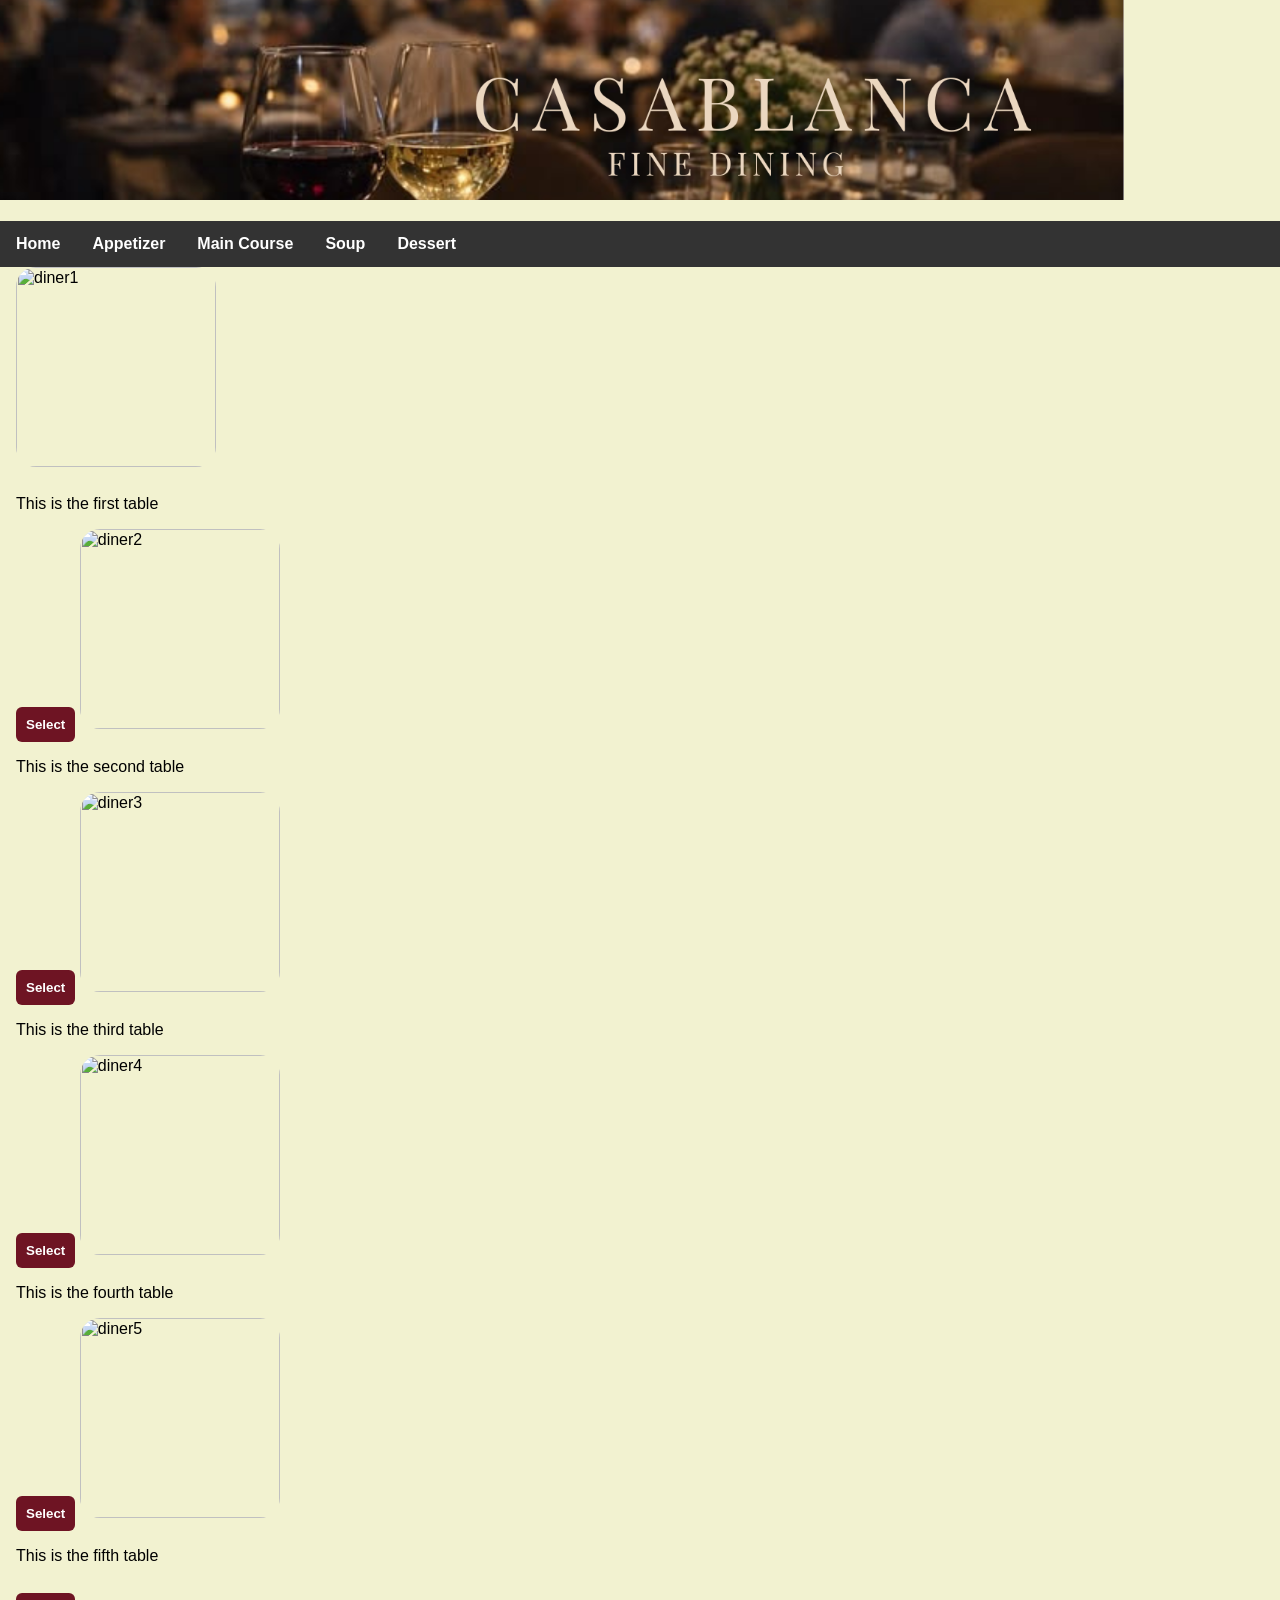
==== index.html @ 5eb29f78 "Rename Project.html to index.html" ====
<html>
<head>
<title> Project E-Comerce </title>
<link rel="stylesheet" style="text/css" href ="Project.css">
<script src="Project.js"></script>
</head>
<body>
<header>
<h1><img src="Untitled design.png" alt="fine dining" class="header"></h1>
</header>

<div class="navbar">
 <div class="subnav">
    <button class="subnavbtn">Home<i class="fa fa-caret-down"></i></button>
	<div class="subnav-content">
	  <a href="Menu1.html">Food</a>
	  <a href="Menu2.html">Drinks</a>
</div>
</div>

  <div class="subnav">
    <button class="subnavbtn">Appetizer<i class="fa fa-caret-down"></i></button>
	<div class="subnav-content">
	  <a href="Appetizer1.html">Finger Foods</a>
	  <a href="Appetizer2.html">Cocktails</a>
</div>
</div>
	  
<div class="subnav">
    <button class="subnavbtn">Main Course<i class="fa fa-caret-down"></i></button>
	<div class="subnav-content">
	  <a href="Pasta.html">Pasta n Noodles</a>
	  <a href="Seafood.html">Seafood</a>
</div>
</div>

<div class="subnav">
    <button class="subnavbtn">Soup<i class="fa fa-caret-down"></i></button>
	<div class="subnav-content">
	  <a href="Consommes.html">Consommes</a>
	  <a href="Creamsoup.html">Cream Soup</a>
</div>
</div>

<div class="subnav">
    <button class="subnavbtn">Dessert<i class="fa fa-caret-down"></i></button>
	<div class="subnav-content">
	  <a href="Bakedgoods.html">Baked Goods</a>
	  <a href="Frozen.html">Frozen Treats</a>
</div>
</div>

</div>

<div style="padding:0 16px">

<img src="https://i.pinimg.com/1200x/4a/59/85/4a598561c5f0a63eac3bf7dee77a3d01.jpg" alt="diner1" class="gambar">
<p> This is the first table </p>
<button type="button" onclick="document.write('Select')"> Select </button>

<img src="https://i.pinimg.com/736x/d6/25/dc/d625dc9bb8d0f2b4c970d7b98d496210.jpg" alt="diner2" class="gambar">
<p> This is the second table </p>
<button type="button" onclick="document.write('Select')"> Select </button>

<img src="https://i.pinimg.com/1200x/ec/bf/b5/ecbfb5b9113a8c6fdd595f963d8936d9.jpg" alt="diner3" class="gambar">
<p> This is the third table </p>
<button type="button" onclick="document.write('Select')"> Select </button>

<img src="https://i.pinimg.com/736x/a3/39/39/a339395ebac49307cdfbaf4633ff850a.jpg" alt="diner4" class="gambar">
<p> This is the fourth table </p>
<button type="button" onclick="document.write('Select')"> Select </button>

<img src="https://i.pinimg.com/736x/58/57/b5/5857b5138610a69cff8ef72e9b64e42b.jpg" alt="diner5" class="gambar">
<p> This is the fifth table </p>
<button type="button" onclick="document.write('Select')"> Select </button>
</div>

</body>
</html>
---- Project.css ----
body{
	font-family:Arial, Helvetica, sans-serif;
	margin:0;
	background-color:#f2f2d0;
}

.header{
	background-image:Untitled design.png;
    background-size: cover;
	object-fit:cover;
	width:1124px;
	height:200px;
}

.gambar{
	width:200px;
	height:200px;
	object-fit: cover;
	border-radius:10%;
	margin-bottom:12px;
	box-shadow:0 2px 8px rgba (0,0,0,0.20);
}

.navbar{
	overflow:hidden;
	background-color:#333;
}

.navbar a{
	float:left;
	font-size:16px;
	color:white;
	text-align:center;
	padding:14px 16px;
	text-decoration:none;
}

.subnav{
	float:left;
	overflow:hidden;
}

.subnav .subnavbtn{
	font-size:16px;
	border:none;
	outline:none;
	color:white;
	padding:14px 16px;
	background-color:inherit;
	font-family:inherit;
	margin:0;
}

.navbar a:hover, .subnav:hover .subnavbtn{
	background-color:#6e1423;
}

.subnav-content{
	display:none;
	position:absolute;
	left:0;
	background-color:#0f172a;
	width:100%;
	z-index:1;
}

.subnav-content a{
	float:left;
	color:white;
	text-decoration:none;
}

.subnav-content a:hover{
	background-color:#eee;
	color:#c69b3c;
}

.subnav:hover .subnav-content{
	display:block;
}

button{
	background:#6e1423;
	color:#fff;
	border:0;
	padding:10px;
	margin-top:12px;
	cursor:pointer;
	border-radius:6px;
	font-weight:600;
}
button:active{
	transform:tranlateY(1px);
}
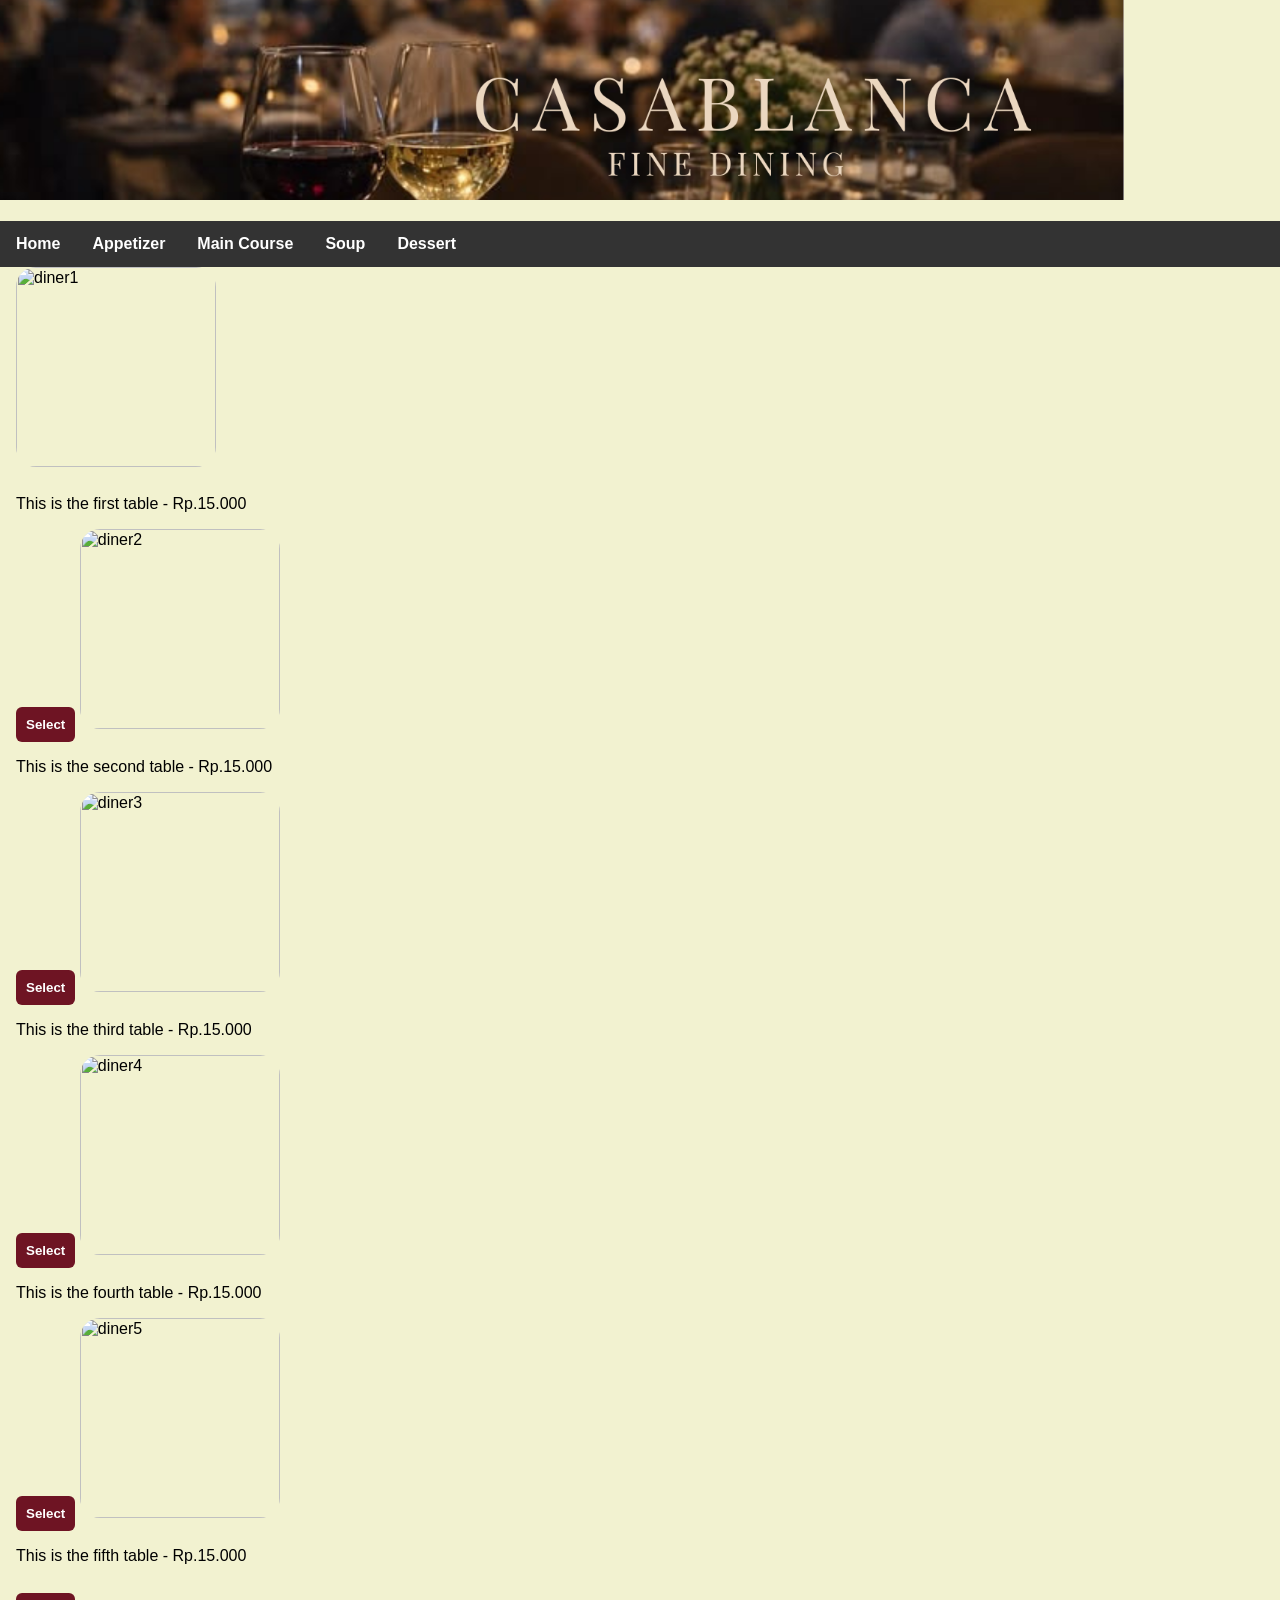
==== commit 5e55251a: "index.html" ====
--- a/index.html
+++ b/index.html
@@ -55,23 +55,23 @@
 <div style="padding:0 16px">
 
 <img src="https://i.pinimg.com/1200x/4a/59/85/4a598561c5f0a63eac3bf7dee77a3d01.jpg" alt="diner1" class="gambar">
-<p> This is the first table </p>
+<p> This is the first table - Rp.15.000 </p>
 <button type="button" onclick="document.write('Select')"> Select </button>
 
 <img src="https://i.pinimg.com/736x/d6/25/dc/d625dc9bb8d0f2b4c970d7b98d496210.jpg" alt="diner2" class="gambar">
-<p> This is the second table </p>
+<p> This is the second table - Rp.15.000 </p>
 <button type="button" onclick="document.write('Select')"> Select </button>
 
 <img src="https://i.pinimg.com/1200x/ec/bf/b5/ecbfb5b9113a8c6fdd595f963d8936d9.jpg" alt="diner3" class="gambar">
-<p> This is the third table </p>
+<p> This is the third table - Rp.15.000 </p>
 <button type="button" onclick="document.write('Select')"> Select </button>
 
 <img src="https://i.pinimg.com/736x/a3/39/39/a339395ebac49307cdfbaf4633ff850a.jpg" alt="diner4" class="gambar">
-<p> This is the fourth table </p>
+<p> This is the fourth table - Rp.15.000 </p>
 <button type="button" onclick="document.write('Select')"> Select </button>
 
 <img src="https://i.pinimg.com/736x/58/57/b5/5857b5138610a69cff8ef72e9b64e42b.jpg" alt="diner5" class="gambar">
-<p> This is the fifth table </p>
+<p> This is the fifth table - Rp.15.000 </p>
 <button type="button" onclick="document.write('Select')"> Select </button>
 </div>
 
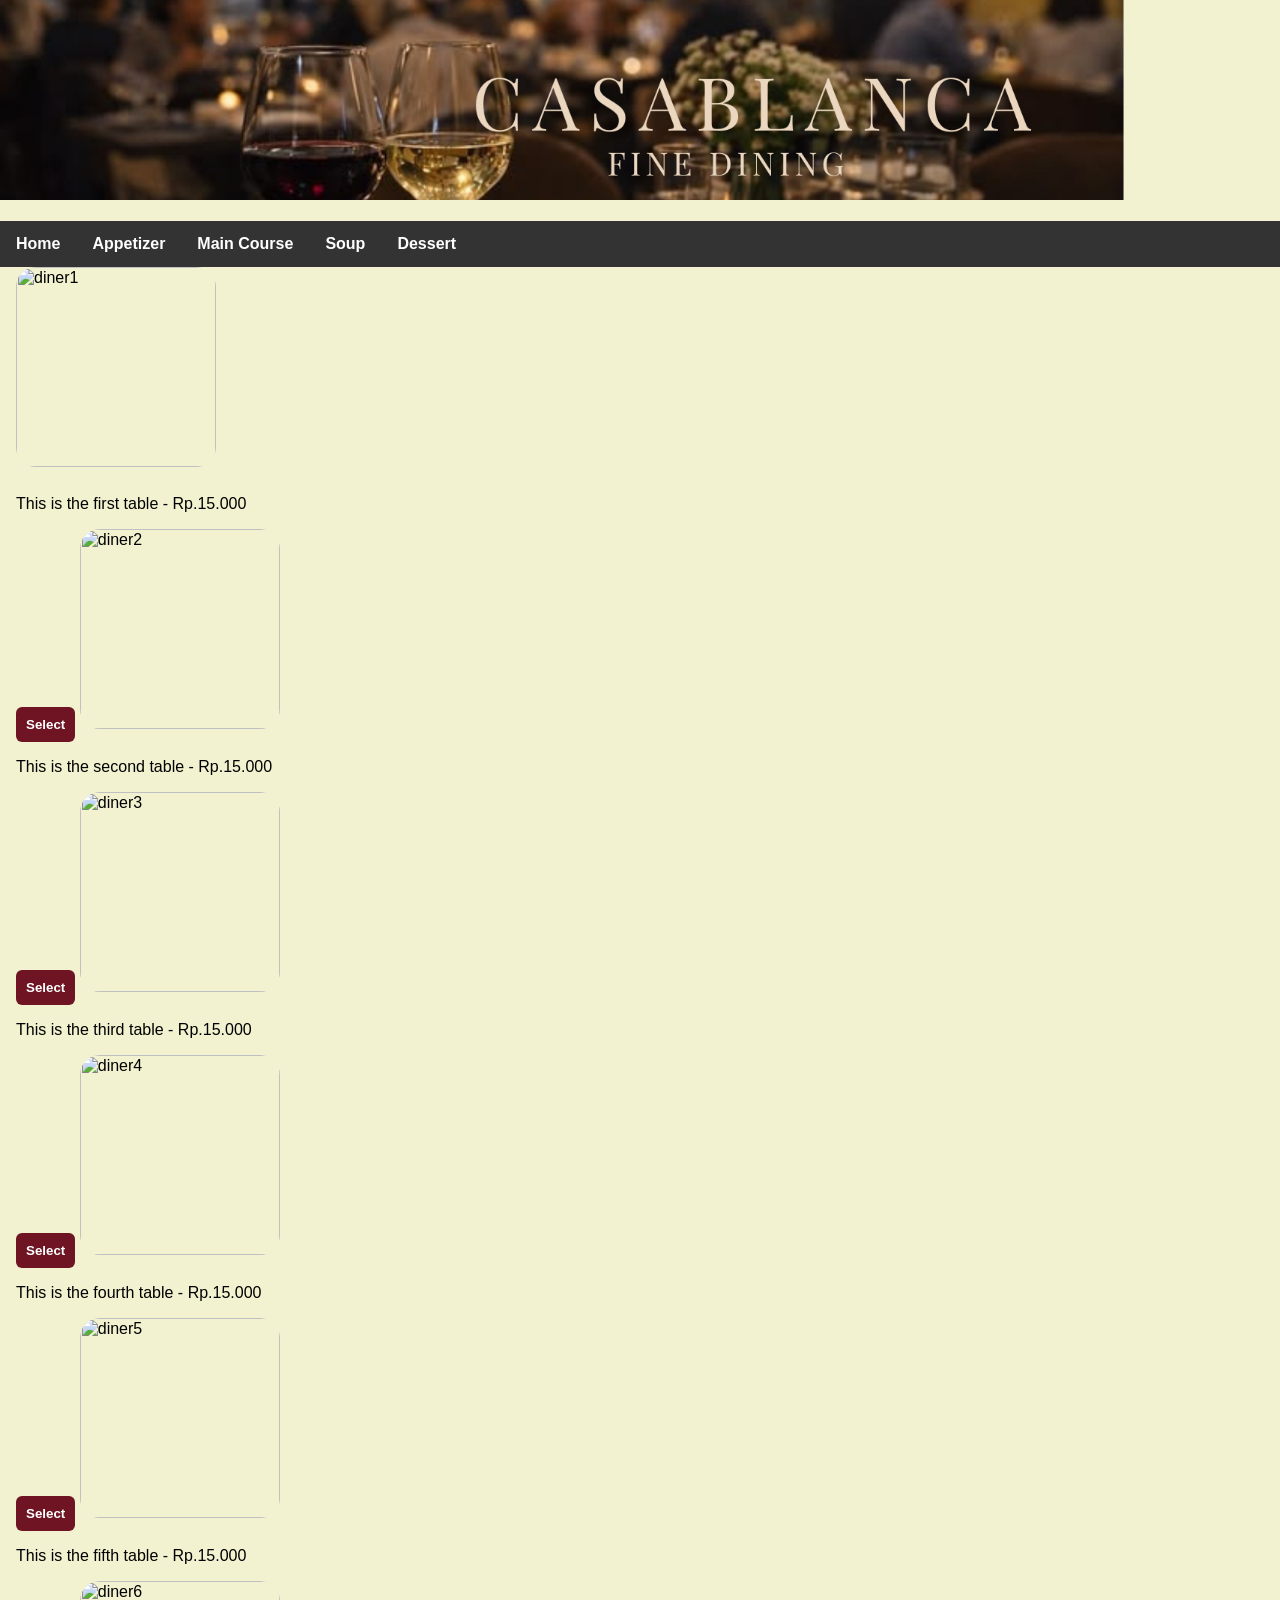
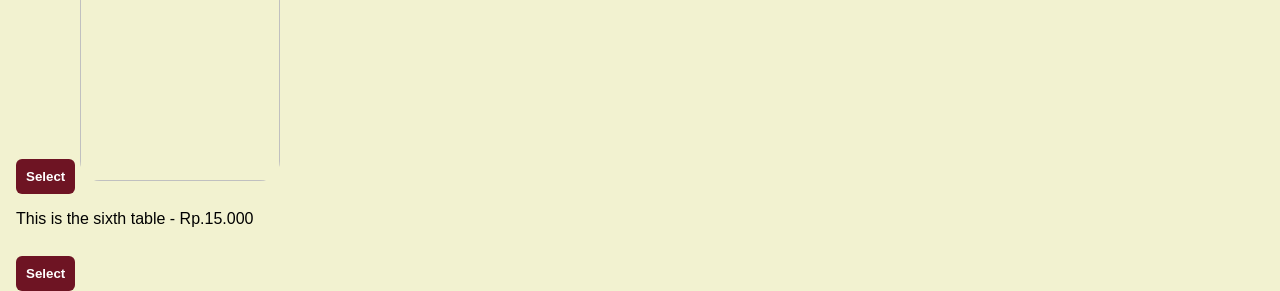
==== commit 8c129af8: "index.html" ====
--- a/index.html
+++ b/index.html
@@ -73,6 +73,10 @@
 <img src="https://i.pinimg.com/736x/58/57/b5/5857b5138610a69cff8ef72e9b64e42b.jpg" alt="diner5" class="gambar">
 <p> This is the fifth table - Rp.15.000 </p>
 <button type="button" onclick="document.write('Select')"> Select </button>
+
+<img src="https://i.pinimg.com/736x/fd/36/3c/fd363c7d67ca6829f2ee0da1352c5cd6.jpg" alt="diner6" class="gambar">
+<p> This is the sixth table - Rp.15.000 </p>
+<button type="button" onclick="document.write('Select')"> Select </button>
 </div>
 
 </body>
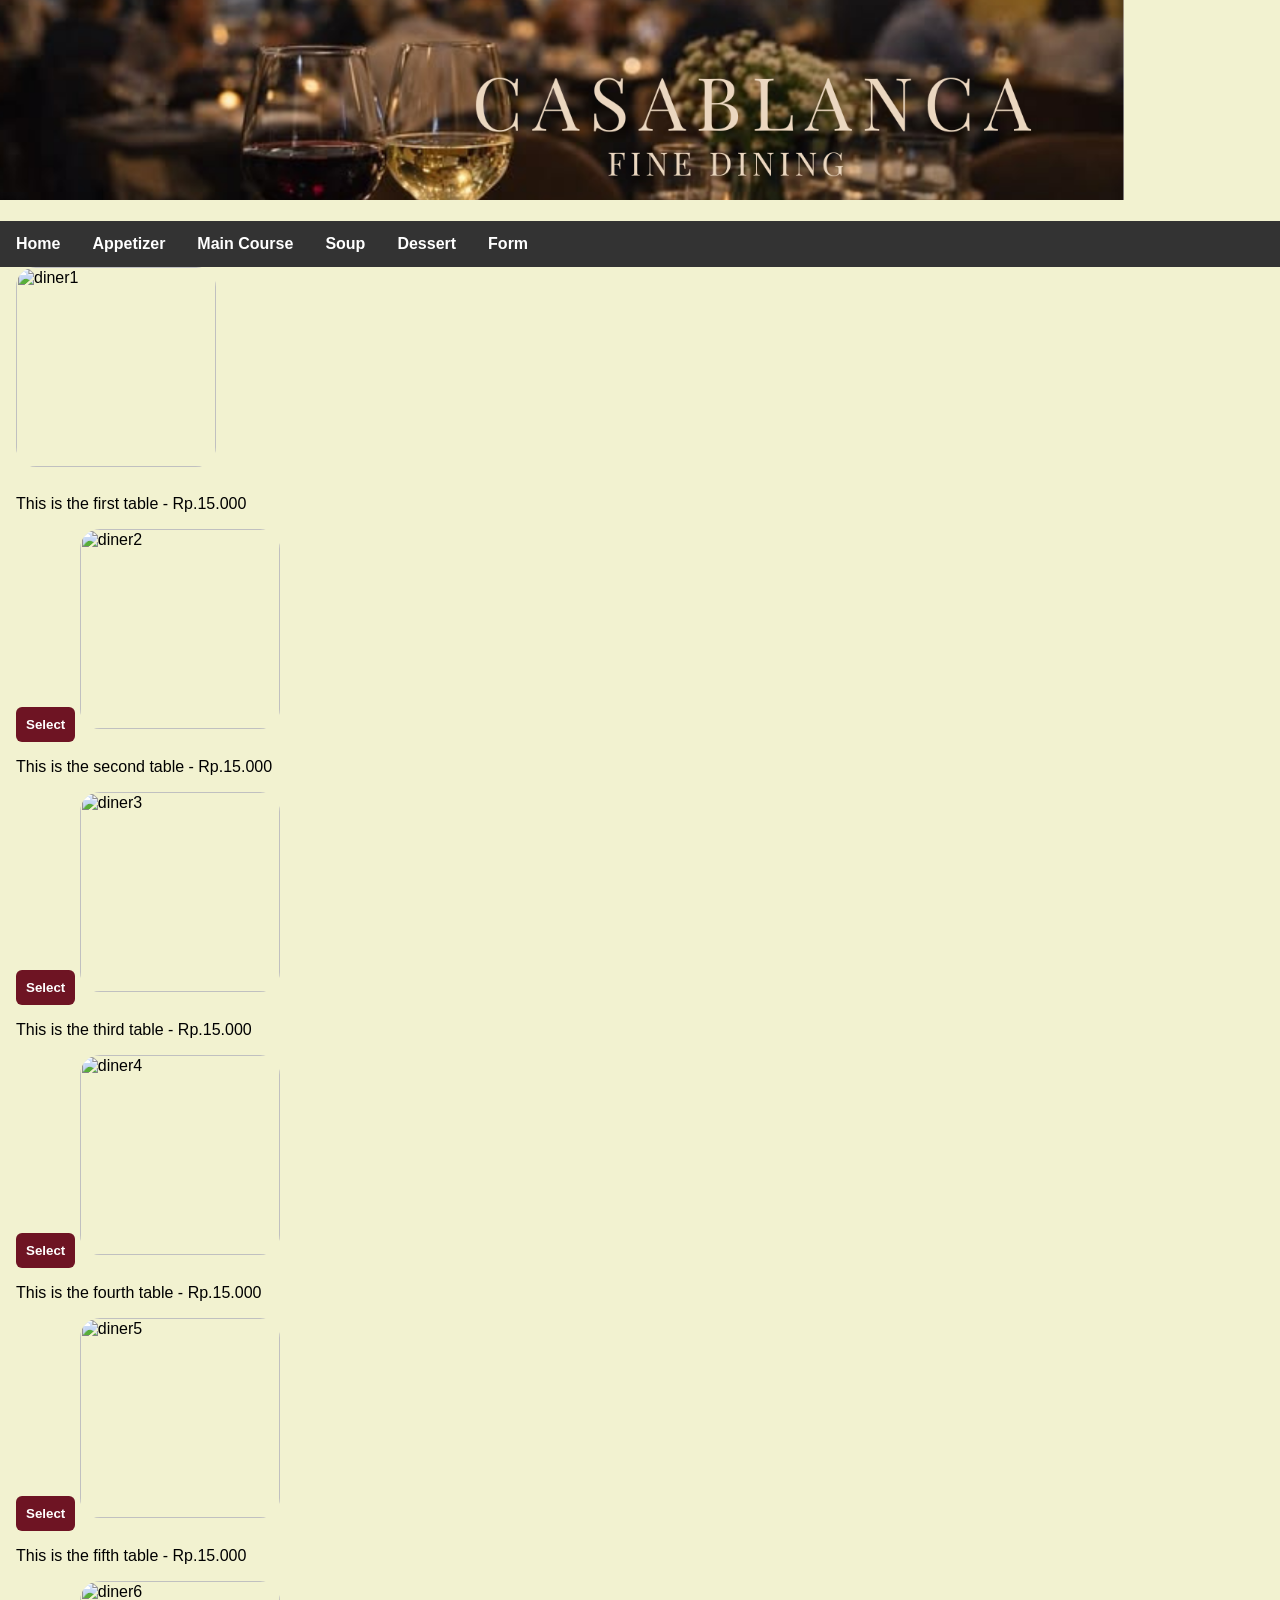
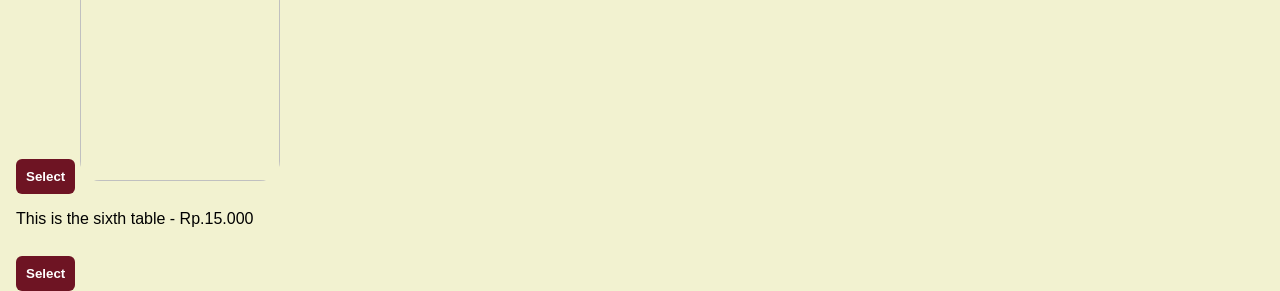
==== commit 21850529: "index.html" ====
--- a/index.html
+++ b/index.html
@@ -50,6 +50,13 @@
 </div>
 </div>
 
+<div class="subnav">
+    <button class="subnavbtn">Form<i class="fa fa-caret-down"></i></button>
+	<div class="subnav-content">
+	  <a href="Form.html">Form</a>
+</div>
+</div>
+
 </div>
 
 <div style="padding:0 16px">
